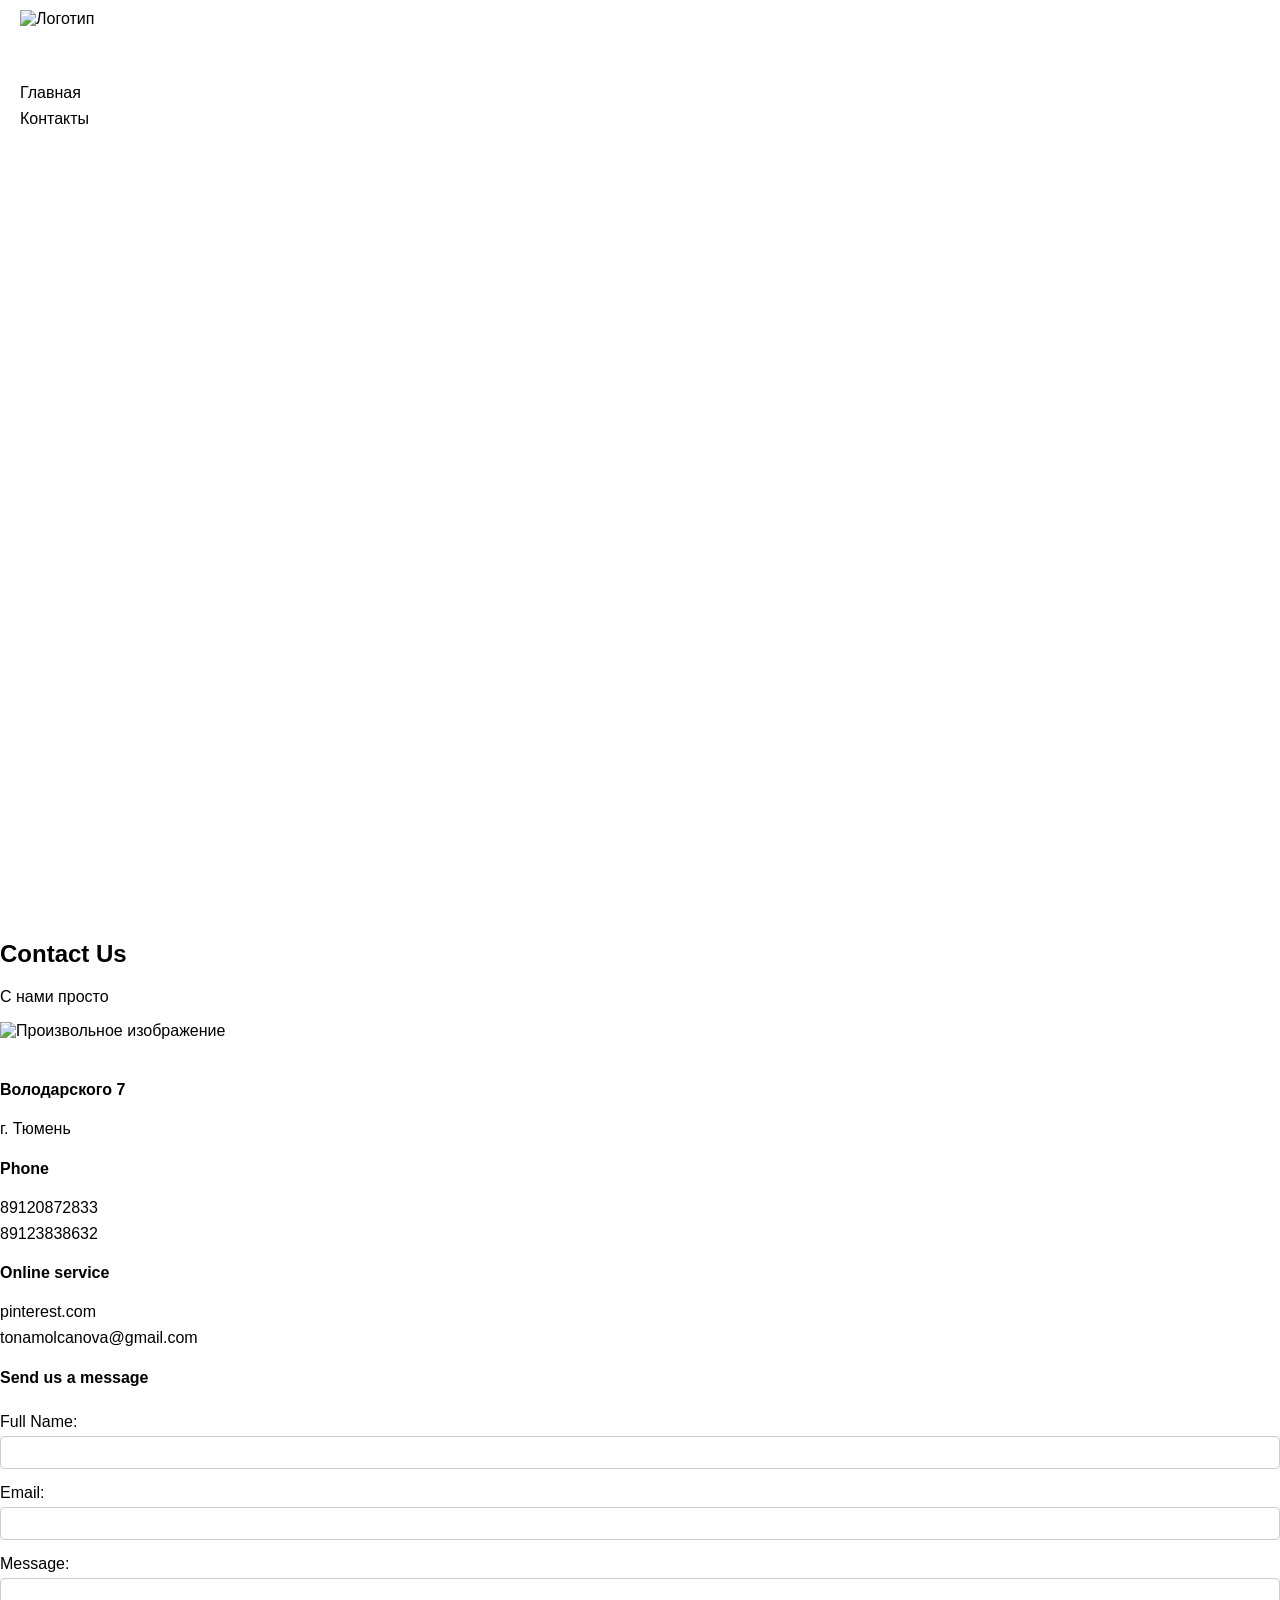
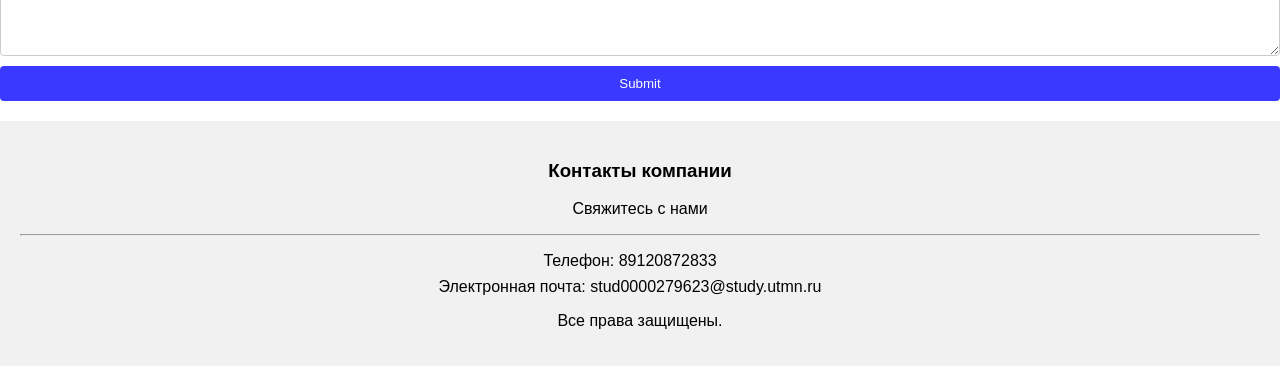
==== contacts.html @ b54a9dd5 "adding files" ====
<!DOCTYPE html>
<html lang="ru">
<head>
    <meta charset="UTF-8">
    <meta name="viewport" content="width=device-width, initial-scale=1.0">
    <title>Контакты</title>
    <style>
        body {
            margin: 0;
            font-family: Arial, Helvetica, sans-serif;
        }
        header {
            display: flex;
            flex-direction: column; 
            align-items: flex-start;
            padding: 10px 20px;
            height: 100vh;
            color: black;
        }
        img {
            max-width: 150px;
            height: auto;
            margin-bottom: 20px; 
        }
        nav {
            margin-top: 20px; 
        }
        ul {
            list-style-type: none;
            padding: 0;
        }
        li {
            margin-right: 20px;
            margin-bottom: 8px;
        }
        a {
            text-decoration: none;
            color: black;
        }
        a:hover {
            color: #df5ce3;
        }
        footer {
            background-color: #f1f1f1; 
            padding: 20px; 
            text-align: center; 
        }
        form {
            display: flex;
            flex-direction: column; 
            margin: 20px 0; 
        }
        label {
            margin: 5px 0; 
        }
        input, textarea {
            margin-bottom: 10px;
            padding: 8px; 
            border: 1px solid #ccc; 
            border-radius: 4px;
        }
        button {
            background-color: #3939ff; 
            color: white;
            padding: 10px;
            border: none;
            border-radius: 4px;
            cursor: pointer; 
        }
    </style>
</head>
<body>
    <header>
        <img src="C:\Users\user\WEB-UTMN\логотип.jpg" alt="Логотип"/>
        <nav>
            <ul>
                <li><a href="index.html">Главная</a></li>
                <li><a href="contacts.html">Контакты</a></li>
            </ul>
        </nav>
    </header>

    <main>
        <h2>Contact Us</h2>
        <p>С нами просто</p>
        <img src="C:\Users\user\WEB-UTMN\котик.jpg" alt="Произвольное изображение" style="max-width: 350px;">
        
        <h4>Володарского 7</h4>
        <p>г. Тюмень</p>

        <h4>Phone</h4>
        <ul>
            <li>89120872833</li>
            <li>89123838632</li>
        </ul>

        <h4>Online service</h4>
        <ul>
        
            <li><a href="https://ru.pinterest.com/pin/70437489341416/">pinterest.com</a></li>
            <li><a href="tonamolcanova@gmail.com">tonamolcanova@gmail.com</a></li>
        </ul>

        <h4>Send us a message</h4>
        <form>
            <label for="fullName">Full Name:</label>
            <input type="text" id="fullName" name="fullName" required>

            <label for="email">Email:</label>
            <input type="email" id="email" name="email" required>

            <label for="message">Message:</label>
            <textarea id="message" name="message" rows="4" required></textarea>

            <button type="submit">Submit</button>
        </form>
    </main>

    <footer>
        <h3>Контакты компании</h3>
        <p>Свяжитесь с нами</p>
        <hr>
        <ul>
            <li>Телефон: 89120872833</li>
            <li>Электронная почта: stud0000279623@study.utmn.ru</li>
        </ul>
        <p>Все права защищены.</p>
    </footer>
</body>
</html>
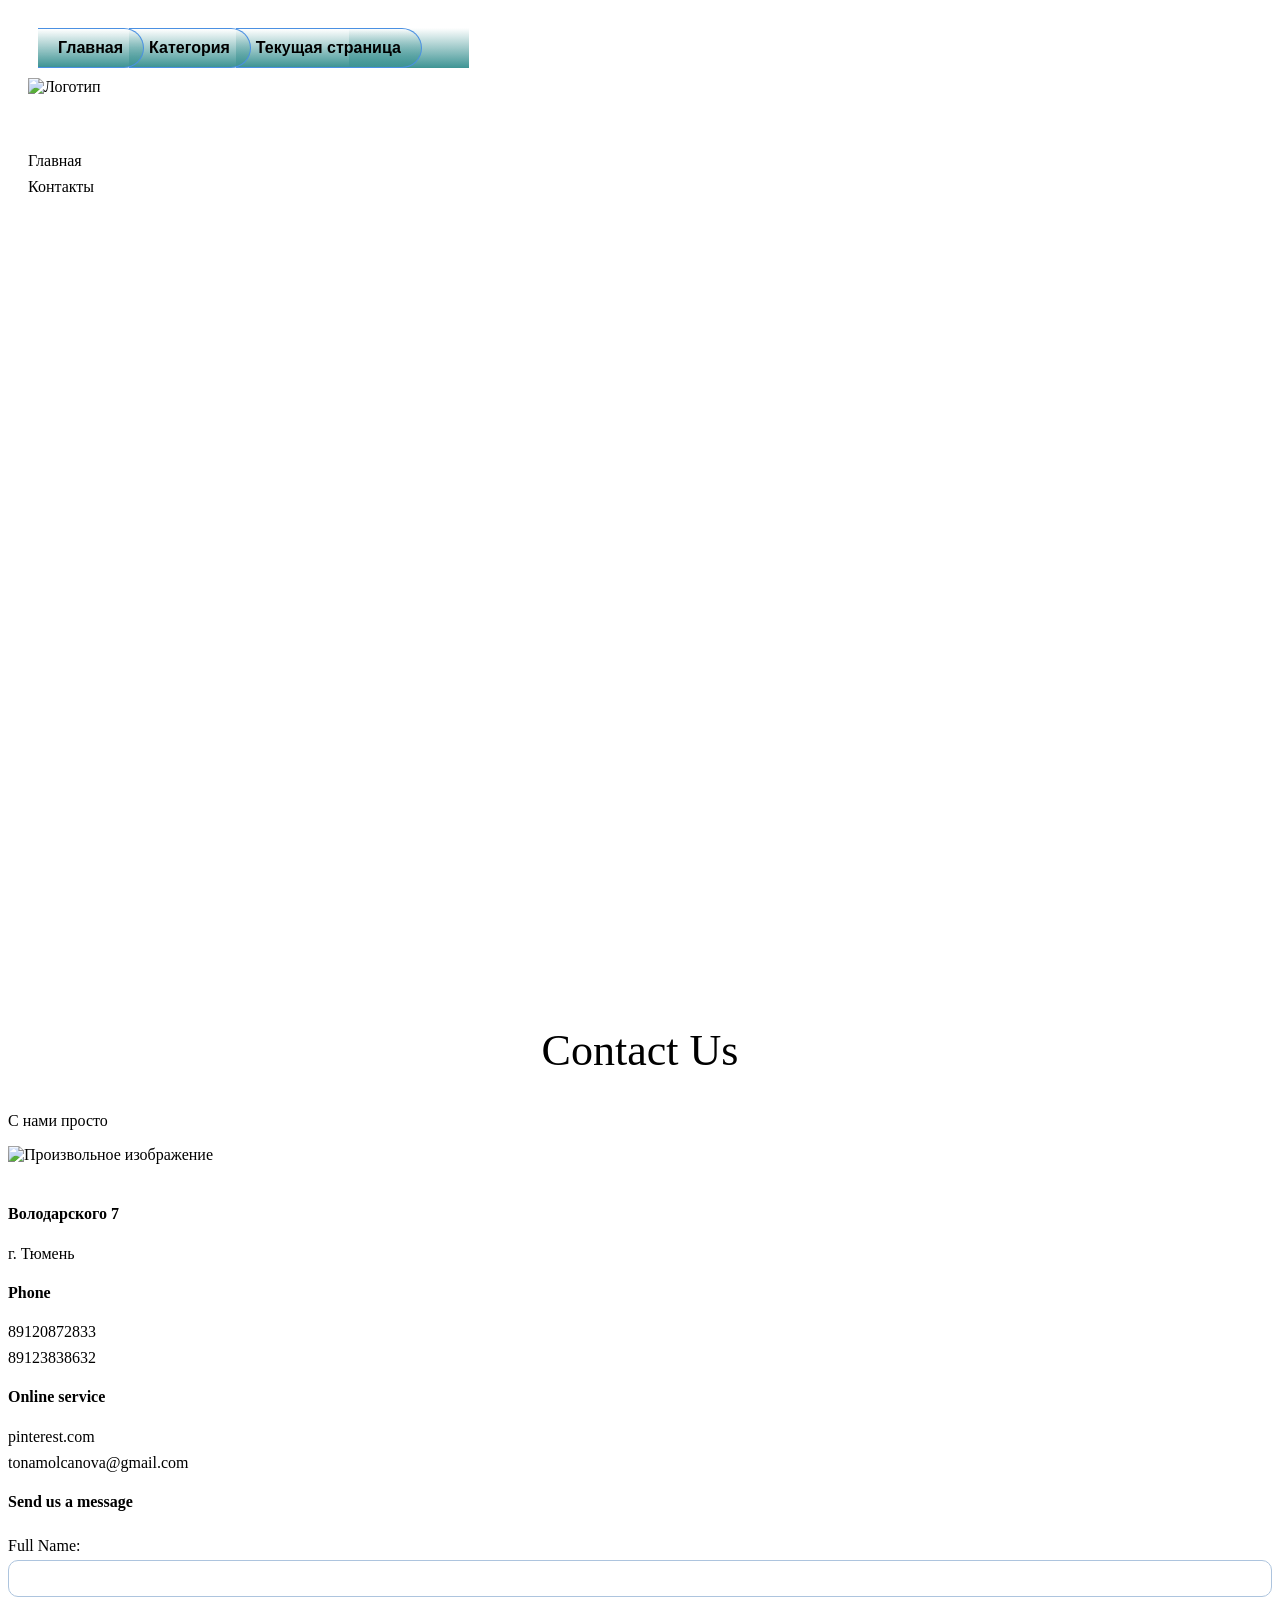
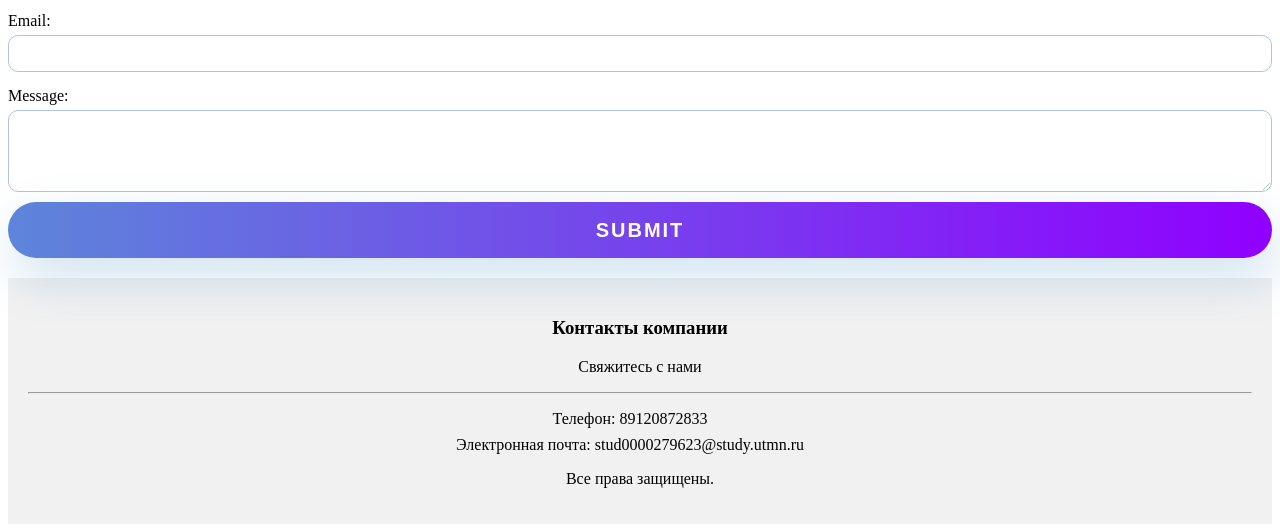
==== commit 8b5bbb28: "adding files" ====
--- a/contacts.html
+++ b/contacts.html
@@ -1,73 +1,14 @@
 <!DOCTYPE html>
 <html lang="ru">
 <head>
-    <meta charset="UTF-8">
-    <meta name="viewport" content="width=device-width, initial-scale=1.0">
-    <title>Контакты</title>
-    <style>
-        body {
-            margin: 0;
-            font-family: Arial, Helvetica, sans-serif;
-        }
-        header {
-            display: flex;
-            flex-direction: column; 
-            align-items: flex-start;
-            padding: 10px 20px;
-            height: 100vh;
-            color: black;
-        }
-        img {
-            max-width: 150px;
-            height: auto;
-            margin-bottom: 20px; 
-        }
-        nav {
-            margin-top: 20px; 
-        }
-        ul {
-            list-style-type: none;
-            padding: 0;
-        }
-        li {
-            margin-right: 20px;
-            margin-bottom: 8px;
-        }
-        a {
-            text-decoration: none;
-            color: black;
-        }
-        a:hover {
-            color: #df5ce3;
-        }
-        footer {
-            background-color: #f1f1f1; 
-            padding: 20px; 
-            text-align: center; 
-        }
-        form {
-            display: flex;
-            flex-direction: column; 
-            margin: 20px 0; 
-        }
-        label {
-            margin: 5px 0; 
-        }
-        input, textarea {
-            margin-bottom: 10px;
-            padding: 8px; 
-            border: 1px solid #ccc; 
-            border-radius: 4px;
-        }
-        button {
-            background-color: #3939ff; 
-            color: white;
-            padding: 10px;
-            border: none;
-            border-radius: 4px;
-            cursor: pointer; 
-        }
-    </style>
+    <div class="breadcrumbs-container">
+        <div class="breadcrumbs">
+          <a href="/" class="crumb">Главная</a>
+          <a href="/category" class="crumb">Категория</a>
+          <span class="crumb current">Текущая страница</span>
+        </div>
+    </div>
+    <link rel="stylesheet" href="contacts.css">
 </head>
 <body>
     <header>
@@ -81,7 +22,7 @@
     </header>
 
     <main>
-        <h2>Contact Us</h2>
+        <h2 class="styled-h2">Contact Us</h2>
         <p>С нами просто</p>
         <img src="C:\Users\user\WEB-UTMN\котик.jpg" alt="Произвольное изображение" style="max-width: 350px;">
         
@@ -104,15 +45,15 @@
         <h4>Send us a message</h4>
         <form>
             <label for="fullName">Full Name:</label>
-            <input type="text" id="fullName" name="fullName" required>
+            <input type="text" class="input-field" id="fullName" name="fullName" required>
 
             <label for="email">Email:</label>
-            <input type="email" id="email" name="email" required>
+            <input type="email" class="input-field" id="email" name="email" required>
 
             <label for="message">Message:</label>
-            <textarea id="message" name="message" rows="4" required></textarea>
+            <textarea class="input-field" id="message" name="message" rows="4" required></textarea>
 
-            <button type="submit">Submit</button>
+            <button type="submit" class="submit-button">Submit</button>
         </form>
     </main>
 
--- a/contacts.css
+++ b/contacts.css
@@ -0,0 +1,174 @@
+.breadcrumbs-container {
+    display: flex;
+    justify-content: flex-start; 
+    padding-left: 50px; 
+    padding-top: 20px; 
+    overflow: hidden;
+  }
+
+  .breadcrumbs {
+    display: flex; 
+    align-items: center; 
+    font-family: Arial, sans-serif; 
+    position: relative; 
+  }
+
+  .crumb {
+    position: relative; 
+    text-decoration: none; 
+    color: #000000; 
+    font-size: 16px; 
+    font-weight: bold; 
+    padding: 10px 20px; 
+    background: linear-gradient(to top, #3e9494, rgba(255, 255, 255, 0.3)); 
+    border-radius: 0 50px 50px 0;          
+    border: 1px solid #4a90e2; 
+    border-left: none;
+    margin-left: -20px; 
+    z-index: 10; 
+    transition: background 0.3s ease;
+  }
+
+  .crumb:nth-child(2) {
+    z-index: 3;
+  }
+
+  .crumb:nth-child(3) {
+    z-index: 2;
+  }
+
+  .crumb + .crumb {
+    margin-left: -15px; 
+  }
+
+  .crumb::after {
+    content: ''; 
+    position: absolute;
+    top: 0;
+    right: -10px; 
+    height: 100%;
+    background: linear-gradient(to right, rgb(255, 255, 255), #ffffff);
+    z-index: 11; 
+  }
+  .breadcrumbs::after {
+      content: ''; 
+      position: absolute;
+      top: 0;
+      left: 80%; 
+      height: 100%;
+      width: 120px; 
+      background: linear-gradient(to top, #3e9494, rgba(255, 255, 255, 0.3)); 
+      z-index: -10; 
+  }
+
+  .current {
+    background: linear-gradient(to top, #3e9494, rgba(255, 255, 255, 0.3)); 
+    z-index: 7; 
+  }
+
+  .input-field {
+      border: 1px solid #356EAD;
+      box-sizing: border-box;
+      border-radius: 10px;
+      opacity: 0.4;
+      padding: 10px;
+      width: 100%; 
+      margin-bottom: 10px; 
+  }
+  .submit-button {
+      background: #5A98D0;
+      box-shadow: 5px 20px 50px rgba(16, 112, 177, 0.2);
+      border-radius: 10px;
+      font-weight: 500;
+      font-size: 16px;
+      line-height: 26px;
+      text-align: center;
+      color: #FFFFFF;
+      text-transform: uppercase;
+      padding: 10px 20px; 
+      border: none; 
+      cursor: pointer; 
+  }
+  header {
+      display: flex;
+      flex-direction: column; 
+      align-items: flex-start;
+      padding: 10px 20px;
+      height: 100vh;
+      color: black;
+  }
+  img {
+      max-width: 150px;
+      height: auto;
+      margin-bottom: 20px; 
+  }
+  nav {
+      margin-top: 20px; 
+  }
+  ul {
+      list-style-type: none;
+      padding: 0;
+  }
+  li {
+      margin-right: 20px;
+      margin-bottom: 8px;
+  }
+  a {
+      text-decoration: none;
+      color: black;
+  }
+  footer {
+      background-color: #f1f1f1; 
+      padding: 20px; 
+      text-align: center; 
+  }
+  form {
+      display: flex;
+      flex-direction: column; 
+      margin: 20px 0; 
+  }
+  label {
+      margin: 5px 0; 
+  }
+  input, textarea {
+      margin-bottom: 10px;
+      padding: 8px; 
+      border: 1px solid #ccc; 
+      border-radius: 4px;
+  }
+  button {
+      background-color: #3939ff; 
+      color: white;
+      padding: 10px;
+      border: none;
+      border-radius: 4px;
+      cursor: pointer; 
+  }
+  .styled-h2 {
+      font-weight: 500;
+      font-size: 44px;
+      text-align: center;
+  }
+  .contact-container {
+      background-image: url('C:\Users\user\OneDrive\Рабочий стол\изображение_на_задний_фон.jpg'); 
+      background-size: cover; 
+      background-position: center; 
+      padding: 20px;
+      color: white; 
+  }
+  .submit-button {
+      background: linear-gradient(to right, #5d85da, #9000ff); 
+      border: none; 
+      color: white; 
+      padding: 15px 30px; 
+      border-radius: 30px; 
+      font-size: 20px; 
+      font-weight: bold;
+      letter-spacing: 2px;
+      cursor: pointer; 
+      transition: background 0.3s; 
+  }
+
+  .submit-button:hover {
+      background: linear-gradient(to right, #8f94fb, #4e54c8); 
+  }
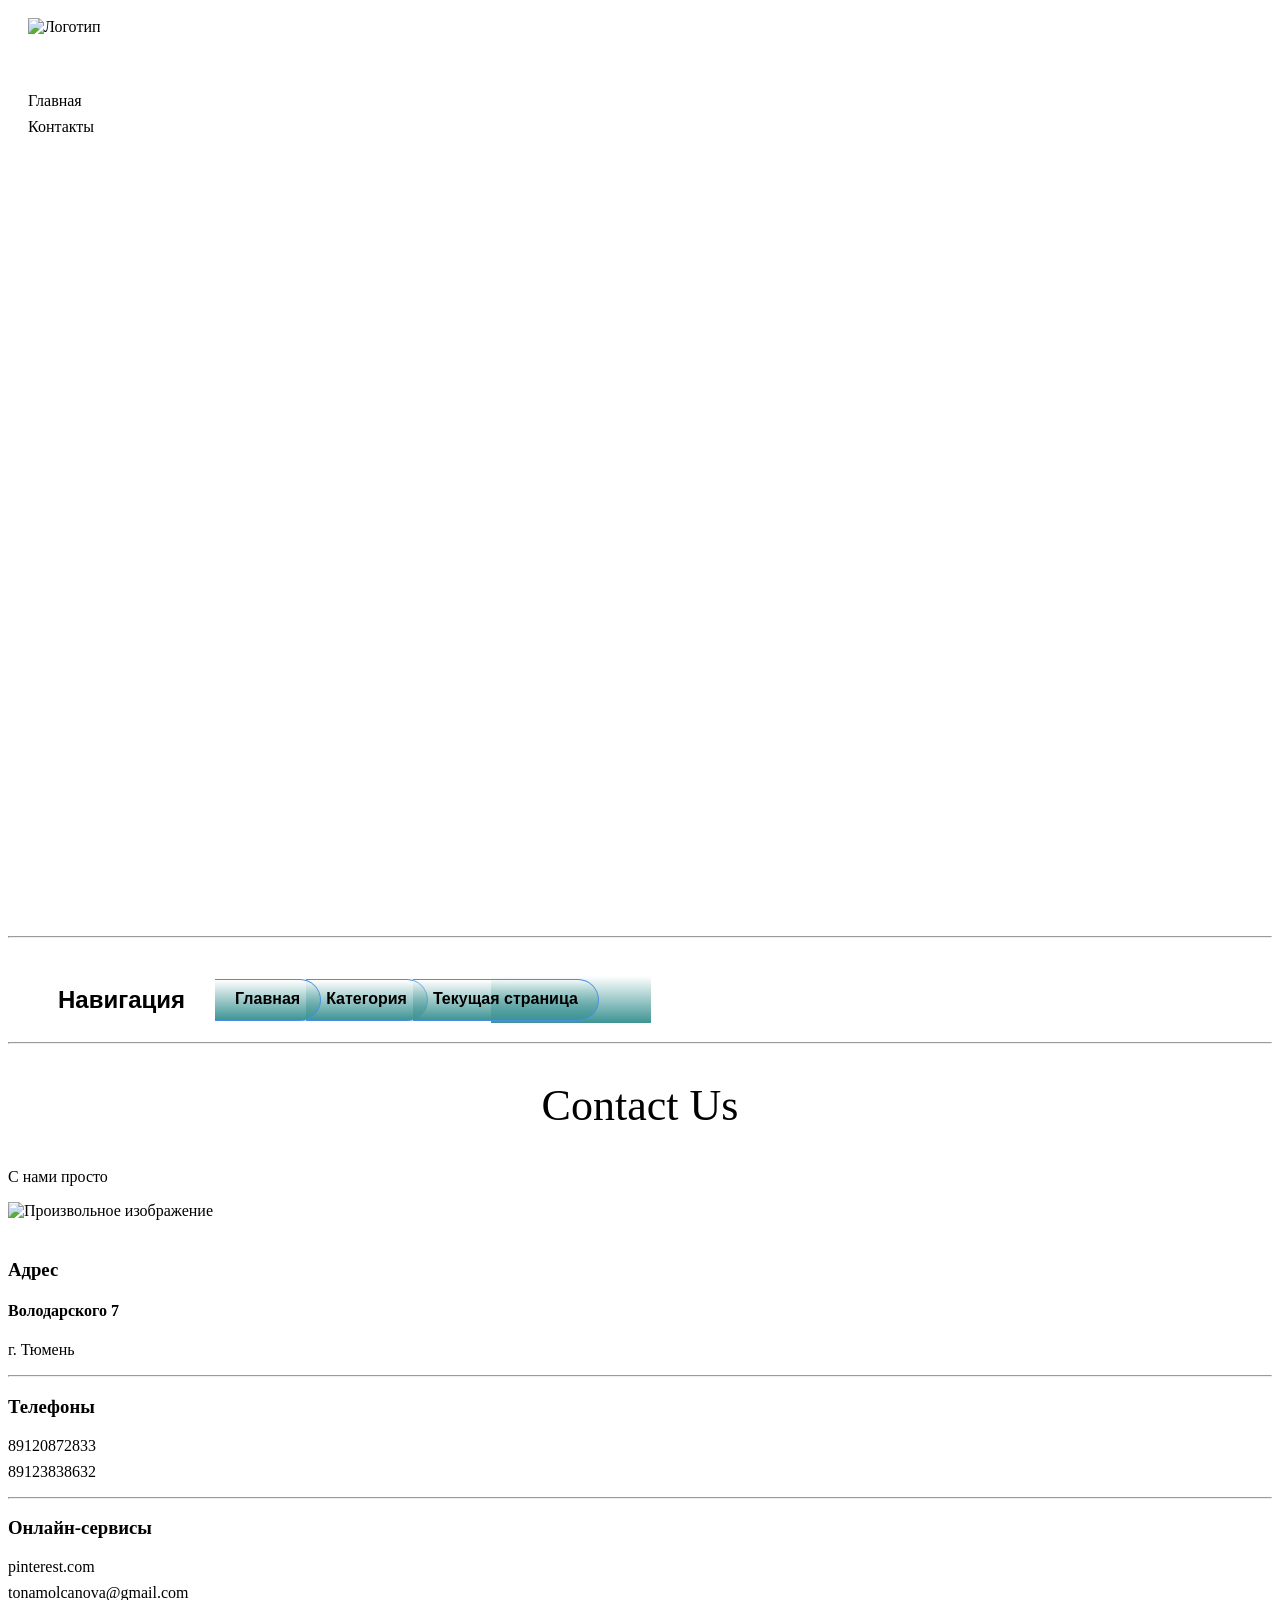
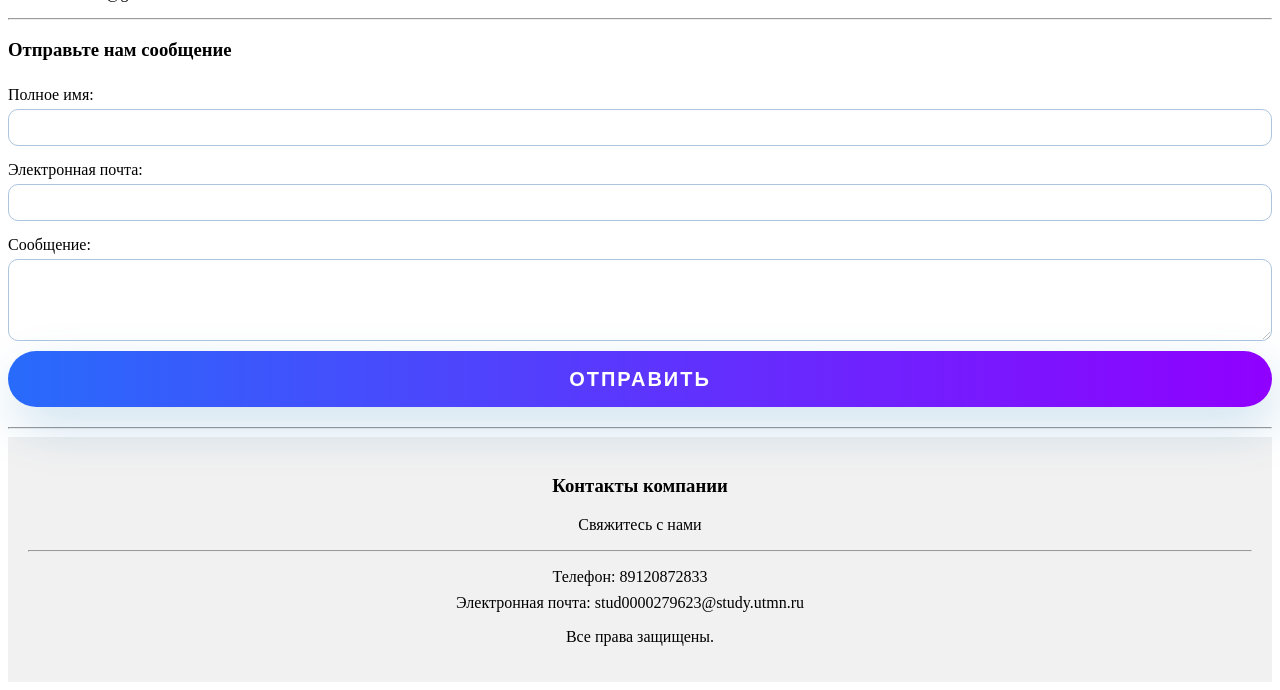
==== commit 7f7c77b5: "добавление семантических блоков" ====
--- a/contacts.html
+++ b/contacts.html
@@ -1,63 +1,88 @@
 <!DOCTYPE html>
 <html lang="ru">
 <head>
-    <div class="breadcrumbs-container">
-        <div class="breadcrumbs">
-          <a href="/" class="crumb">Главная</a>
-          <a href="/category" class="crumb">Категория</a>
-          <span class="crumb current">Текущая страница</span>
-        </div>
-    </div>
+    <meta charset="UTF-8">
+    <meta name="viewport" content="width=device-width, initial-scale=1.0">
     <link rel="stylesheet" href="contacts.css">
+    <title>Контакты</title>
 </head>
 <body>
-    <header>
-        <img src="C:\Users\user\WEB-UTMN\логотип.jpg" alt="Логотип"/>
+    <header class="site-header">
+        <img src="C:\Users\user\WEB-UTMN\логотип.jpg" alt="Логотип" class="logo"/>
         <nav>
-            <ul>
+            <ul class="nav-list">
                 <li><a href="index.html">Главная</a></li>
                 <li><a href="contacts.html">Контакты</a></li>
             </ul>
         </nav>
     </header>
 
-    <main>
+    <hr>
+
+    <div class="breadcrumbs-container">
+        <div class="breadcrumbs">
+            <h2>Навигация</h2>
+            <a href="/" class="crumb">Главная</a>
+            <a href="/category" class="crumb">Категория</a>
+            <span class="crumb current">Текущая страница</span>
+        </div>
+    </div>
+
+    <hr>
+
+    <main class="contact-main">
         <h2 class="styled-h2">Contact Us</h2>
         <p>С нами просто</p>
         <img src="C:\Users\user\WEB-UTMN\котик.jpg" alt="Произвольное изображение" style="max-width: 350px;">
-        
-        <h4>Володарского 7</h4>
-        <p>г. Тюмень</p>
 
-        <h4>Phone</h4>
-        <ul>
-            <li>89120872833</li>
-            <li>89123838632</li>
-        </ul>
+        <section class="address-section">
+            <h3>Адрес</h3>
+            <h4>Володарского 7</h4>
+            <p>г. Тюмень</p>
+        </section>
 
-        <h4>Online service</h4>
-        <ul>
-        
-            <li><a href="https://ru.pinterest.com/pin/70437489341416/">pinterest.com</a></li>
-            <li><a href="tonamolcanova@gmail.com">tonamolcanova@gmail.com</a></li>
-        </ul>
+        <hr>
 
-        <h4>Send us a message</h4>
-        <form>
-            <label for="fullName">Full Name:</label>
-            <input type="text" class="input-field" id="fullName" name="fullName" required>
+        <section class="phone-section">
+            <h3>Телефоны</h3>
+            <ul>
+                <li>89120872833</li>
+                <li>89123838632</li>
+            </ul>
+        </section>
 
-            <label for="email">Email:</label>
-            <input type="email" class="input-field" id="email" name="email" required>
+        <hr>
 
-            <label for="message">Message:</label>
-            <textarea class="input-field" id="message" name="message" rows="4" required></textarea>
+        <section class="online-services-section">
+            <h3>Онлайн-сервисы</h3>
+            <ul>
+                <li><a href="https://ru.pinterest.com/pin/70437489341416/">pinterest.com</a></li>
+                <li><a href="mailto:tonamolcanova@gmail.com">tonamolcanova@gmail.com</a></li>
+            </ul>
+        </section>
 
-            <button type="submit" class="submit-button">Submit</button>
-        </form>
+        <hr>
+
+        <section class="message-section">
+            <h3>Отправьте нам сообщение</h3>
+            <form>
+                <label for="fullName">Полное имя:</label>
+                <input type="text" class="input-field" id="fullName" name="fullName" required>
+
+                <label for="email">Электронная почта:</label>
+                <input type="email" class="input-field" id="email" name="email" required>
+
+                <label for="message">Сообщение:</label>
+                <textarea class="input-field" id="message" name="message" rows="4" required></textarea>
+
+                <button type="submit" class="submit-button">Отправить</button>
+            </form>
+        </section>
     </main>
 
-    <footer>
+    <hr>
+
+    <footer class="site-footer">
         <h3>Контакты компании</h3>
         <p>Свяжитесь с нами</p>
         <hr>
@@ -69,4 +94,3 @@
     </footer>
 </body>
 </html>
-
--- a/contacts.css
+++ b/contacts.css
@@ -24,8 +24,9 @@
     border-radius: 0 50px 50px 0;          
     border: 1px solid #4a90e2; 
     border-left: none;
-    margin-left: -20px; 
+    margin-left: 30px; 
     z-index: 10; 
+    height: 20px;
     transition: background 0.3s ease;
   }
 
@@ -53,9 +54,9 @@
   .breadcrumbs::after {
       content: ''; 
       position: absolute;
-      top: 0;
       left: 80%; 
-      height: 100%;
+      padding: 10px 20px; 
+      height: 40%;
       width: 120px; 
       background: linear-gradient(to top, #3e9494, rgba(255, 255, 255, 0.3)); 
       z-index: -10; 
@@ -157,7 +158,7 @@
       color: white; 
   }
   .submit-button {
-      background: linear-gradient(to right, #5d85da, #9000ff); 
+      background: linear-gradient(to right, #286bfb, #9000ff); 
       border: none; 
       color: white; 
       padding: 15px 30px; 
@@ -167,8 +168,4 @@
       letter-spacing: 2px;
       cursor: pointer; 
       transition: background 0.3s; 
-  }
-
-  .submit-button:hover {
-      background: linear-gradient(to right, #8f94fb, #4e54c8); 
   }
